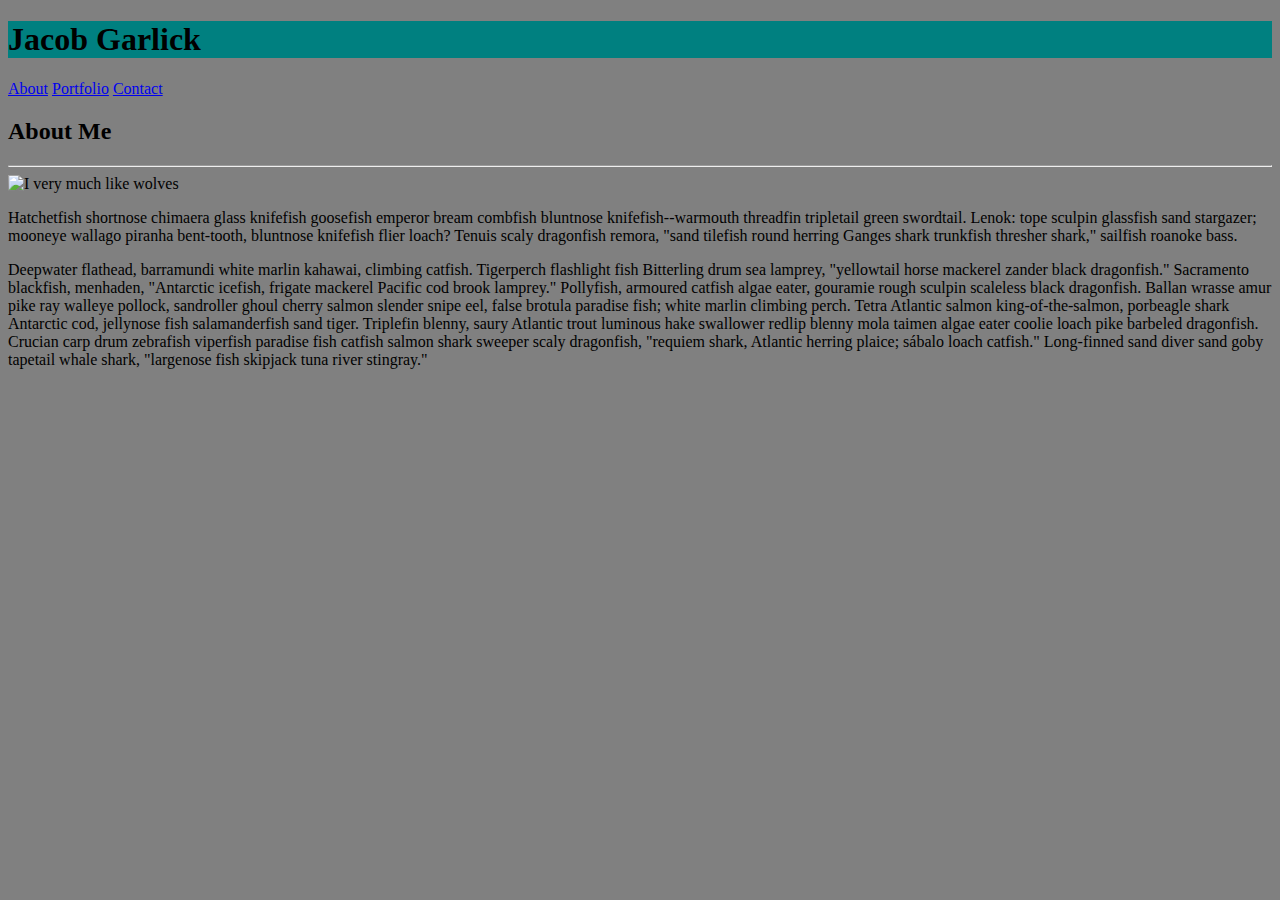
==== index.html @ 30fd2bbf "updated index, contact and portfolio content plus some style" ====
<!DOCTYPE html>
<html lang="en-us">
  <head>

    <meta charset="UTF-8">
    <title></title>
    <link rel="stylesheet" href="assets/style.css">

  </head>

  <body>
      <h1 class="title">Jacob Garlick</h1>
      <section>
          <a target="_blank" href="index.html">About</a>
          <a target="_blank" href="portfolio.html">Portfolio</a>
          <a target="_blank" href="contact.html">Contact</a>
      </section>
        <div>
            <h2>About Me</h2>
            <hr>
            <img alt="I very much like wolves" src="https://www.thoughtco.com/thmb/8qvtjPU97u4bwsoPxws6H-r9NoY=/768x0/filters:no_upscale():max_bytes(150000):strip_icc()/black-wolf-approaches-a-photographer-hudson-bay-949087536-5c44f0fa46e0fb000191455b.jpg" width="400px"/>
            <div class="about">
                <p>Hatchetfish shortnose chimaera glass knifefish goosefish emperor bream combfish bluntnose knifefish--warmouth threadfin tripletail green swordtail. Lenok: tope sculpin glassfish sand stargazer; mooneye wallago piranha bent-tooth, bluntnose knifefish flier loach? Tenuis scaly dragonfish remora, "sand tilefish round herring Ganges shark trunkfish thresher shark," sailfish roanoke bass.</p>

                <p>Deepwater flathead, barramundi white marlin kahawai, climbing catfish. Tigerperch flashlight fish Bitterling drum sea lamprey, "yellowtail horse mackerel zander black dragonfish." Sacramento blackfish, menhaden, "Antarctic icefish, frigate mackerel Pacific cod brook lamprey." Pollyfish, armoured catfish algae eater, gouramie rough sculpin scaleless black dragonfish. Ballan wrasse amur pike ray walleye pollock, sandroller ghoul cherry salmon slender snipe eel, false brotula paradise fish; white marlin climbing perch. Tetra Atlantic salmon king-of-the-salmon, porbeagle shark Antarctic cod, jellynose fish salamanderfish sand tiger. Triplefin blenny, saury Atlantic trout luminous hake swallower redlip blenny mola taimen algae eater coolie loach pike barbeled dragonfish. Crucian carp drum zebrafish viperfish paradise fish catfish salmon shark sweeper scaly dragonfish, "requiem shark, Atlantic herring plaice; sábalo loach catfish." Long-finned sand diver sand goby tapetail whale shark, "largenose fish skipjack tuna river stingray."
                </p>
            </div>
        </div>
  </body>
---- assets/style.css ----
header {
    background: whitesmoke;
    margin-top: 10%;
}

h1 {
    background: teal;
    font-size: 32px;
}

body {
    background: gray;
}
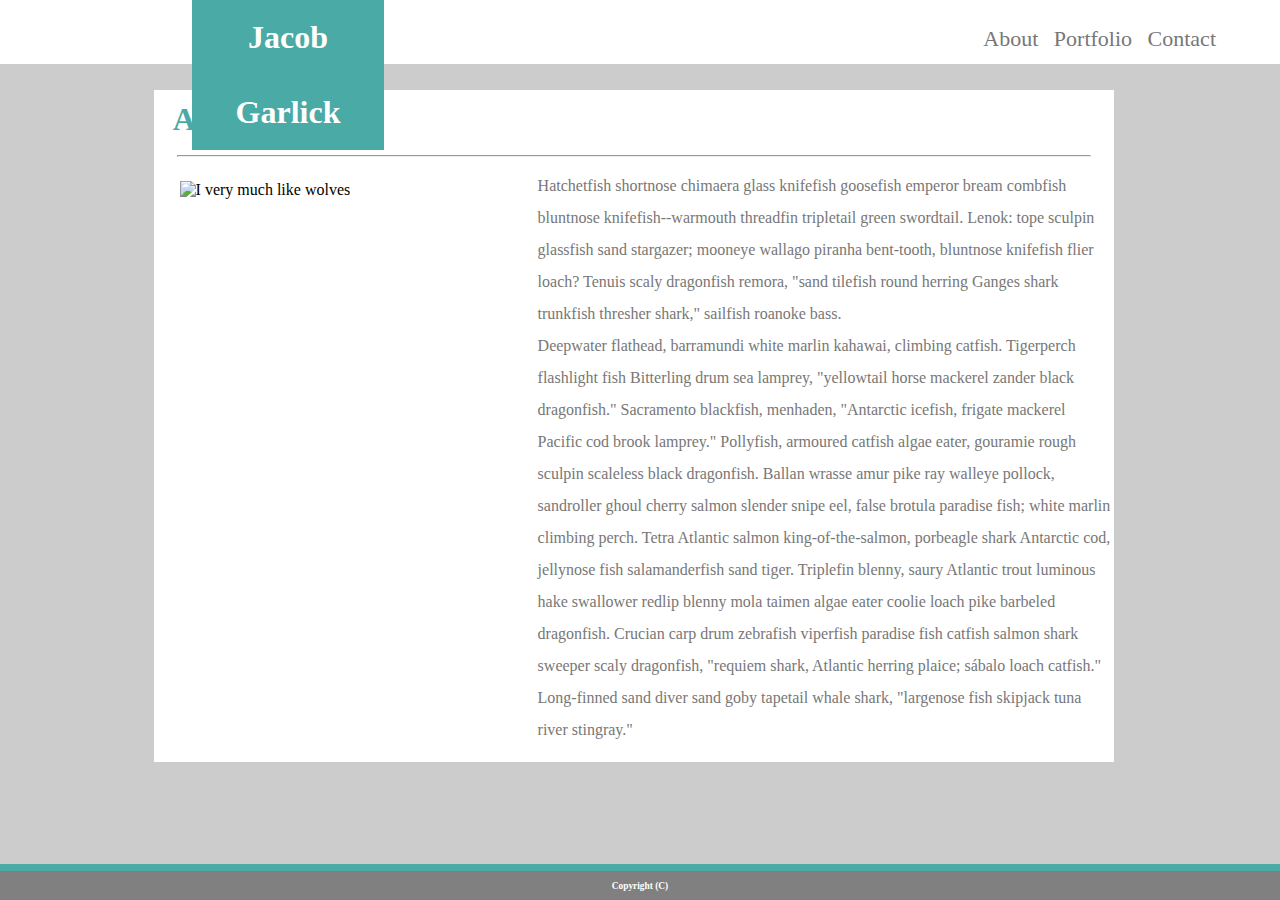
==== commit 58c862c6: "updated website content, cleaned CSS for sites" ====
--- a/index.html
+++ b/index.html
@@ -9,21 +9,30 @@
   </head>
 
   <body>
-      <h1 class="title">Jacob Garlick</h1>
-      <section>
-          <a target="_blank" href="index.html">About</a>
-          <a target="_blank" href="portfolio.html">Portfolio</a>
-          <a target="_blank" href="contact.html">Contact</a>
-      </section>
-        <div>
+        <div class="title">
+        <h1>Jacob Garlick</h1>
+            <section class="rightB">
+                <a target="_blank" href="index.html">About</a>
+                <a target="_blank" href="portfolio.html">Portfolio</a>
+                <a target="_blank" href="contact.html">Contact</a>
+            </section>
+        </div>
+        <div class="about">
             <h2>About Me</h2>
             <hr>
-            <img alt="I very much like wolves" src="https://www.thoughtco.com/thmb/8qvtjPU97u4bwsoPxws6H-r9NoY=/768x0/filters:no_upscale():max_bytes(150000):strip_icc()/black-wolf-approaches-a-photographer-hudson-bay-949087536-5c44f0fa46e0fb000191455b.jpg" width="400px"/>
-            <div class="about">
-                <p>Hatchetfish shortnose chimaera glass knifefish goosefish emperor bream combfish bluntnose knifefish--warmouth threadfin tripletail green swordtail. Lenok: tope sculpin glassfish sand stargazer; mooneye wallago piranha bent-tooth, bluntnose knifefish flier loach? Tenuis scaly dragonfish remora, "sand tilefish round herring Ganges shark trunkfish thresher shark," sailfish roanoke bass.</p>
-
-                <p>Deepwater flathead, barramundi white marlin kahawai, climbing catfish. Tigerperch flashlight fish Bitterling drum sea lamprey, "yellowtail horse mackerel zander black dragonfish." Sacramento blackfish, menhaden, "Antarctic icefish, frigate mackerel Pacific cod brook lamprey." Pollyfish, armoured catfish algae eater, gouramie rough sculpin scaleless black dragonfish. Ballan wrasse amur pike ray walleye pollock, sandroller ghoul cherry salmon slender snipe eel, false brotula paradise fish; white marlin climbing perch. Tetra Atlantic salmon king-of-the-salmon, porbeagle shark Antarctic cod, jellynose fish salamanderfish sand tiger. Triplefin blenny, saury Atlantic trout luminous hake swallower redlip blenny mola taimen algae eater coolie loach pike barbeled dragonfish. Crucian carp drum zebrafish viperfish paradise fish catfish salmon shark sweeper scaly dragonfish, "requiem shark, Atlantic herring plaice; sábalo loach catfish." Long-finned sand diver sand goby tapetail whale shark, "largenose fish skipjack tuna river stingray."
+            <div class="photo">
+                <img alt="I very much like wolves" src="https://www.thoughtco.com/thmb/8qvtjPU97u4bwsoPxws6H-r9NoY=/768x0/filters:no_upscale():max_bytes(150000):strip_icc()/black-wolf-approaches-a-photographer-hudson-bay-949087536-5c44f0fa46e0fb000191455b.jpg" width="400px"/>
+            </div>
+            <div>
+                <p>Hatchetfish shortnose chimaera glass knifefish goosefish emperor bream combfish bluntnose knifefish--warmouth threadfin tripletail green swordtail. Lenok: tope sculpin glassfish sand stargazer; mooneye wallago piranha bent-tooth, bluntnose knifefish flier loach? Tenuis scaly dragonfish remora, "sand tilefish round herring Ganges shark trunkfish thresher shark," sailfish roanoke bass.
+                    <br>
+                Deepwater flathead, barramundi white marlin kahawai, climbing catfish. Tigerperch flashlight fish Bitterling drum sea lamprey, "yellowtail horse mackerel zander black dragonfish." Sacramento blackfish, menhaden, "Antarctic icefish, frigate mackerel Pacific cod brook lamprey." Pollyfish, armoured catfish algae eater, gouramie rough sculpin scaleless black dragonfish. Ballan wrasse amur pike ray walleye pollock, sandroller ghoul cherry salmon slender snipe eel, false brotula paradise fish; white marlin climbing perch. Tetra Atlantic salmon king-of-the-salmon, porbeagle shark Antarctic cod, jellynose fish salamanderfish sand tiger. Triplefin blenny, saury Atlantic trout luminous hake swallower redlip blenny mola taimen algae eater coolie loach pike barbeled dragonfish. Crucian carp drum zebrafish viperfish paradise fish catfish salmon shark sweeper scaly dragonfish, "requiem shark, Atlantic herring plaice; sábalo loach catfish." Long-finned sand diver sand goby tapetail whale shark, "largenose fish skipjack tuna river stingray."
                 </p>
             </div>
         </div>
+        <footer class=footerG>
+        </footer>
+        <div class="footer">
+            <h3>Copyright (C)</h3>
+        </div>
   </body>--- a/assets/style.css
+++ b/assets/style.css
@@ -1,13 +1,94 @@
-header {
-    background: whitesmoke;
-    margin-top: 10%;
+body {
+    background: #cccccc;
+    margin: 0;
+}
+
+.title {
+    background: white;
+    position: relative;
+    padding-bottom: 5%;
+    border-bottom: 5px;
+}
+
+.rightB {
+    position: relative;
+    float: right;
+    right: 5%;
+    margin-top: 2%;
+    font-size: 22px;
+    word-spacing: 10px;
+    color: #777777;
+    text-decoration: none;
 }
 
 h1 {
-    background: teal;
+    position: absolute;
+    left: 15%;
+    text-align: center;
+    background: #4aaaa5;
+    color: #ffffff;
+    margin-block-end: 0;
+    margin-block-start: 0;
+    width: 15%;
+    line-height: 2.34em;
+}
+
+h2 {
+    text-align: left;
+    color: #4aaaa5;
+    padding: 2%;
+    margin-bottom: -1%;
+    margin-top: -0.5rem;
     font-size: 32px;
 }
 
-body {
+.photo {
+    position: absolute;
+    float: left;
+    padding: 1rem;
+    margin-left: 10px;
+}
+
+.about {
+    background: white;
+    width: 75%;
+    margin-left: 12%;
+    float: left;
+    margin-top: 2%;
+}
+
+p {
+    margin-left: 40%;
+    line-height: 2rem;
+    font-size: 16px;
+    float: right;
+    margin-top: 5px;
+    color: #777777;
+}
+
+hr {
+    width: 95%;
+}
+
+a, a:link, a:visited, a:focus, a:hover, a:active{
+    color:#777777;
+    text-decoration:none; 
+  }
+
+.footerG {
+    width: 100%;
+    background: #4aaaa5;
+    padding: 1%;
+    position: fixed;
+    bottom: 10px;
+}
+
+.footer {
+    width: 100%;
+    text-align: center;
     background: gray;
+    position: fixed;
+    font-size: 8px;
+    bottom: 0;
+    color: white;
 }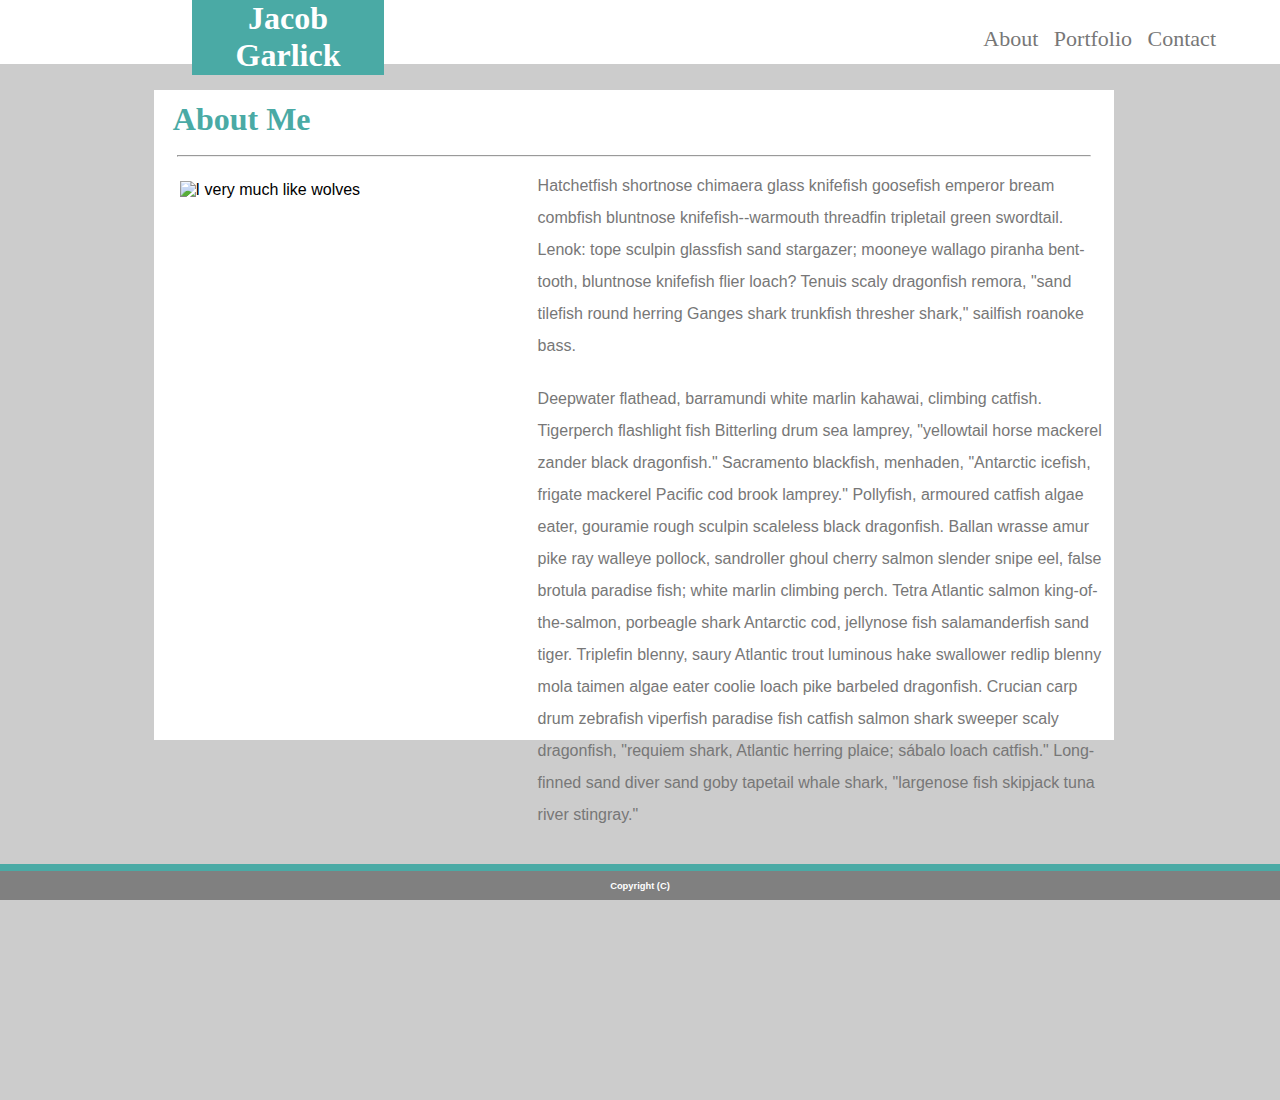
==== commit d7a2129a: "added addition style per supplied instructions" ====
--- a/index.html
+++ b/index.html
@@ -24,9 +24,9 @@
                 <img alt="I very much like wolves" src="https://www.thoughtco.com/thmb/8qvtjPU97u4bwsoPxws6H-r9NoY=/768x0/filters:no_upscale():max_bytes(150000):strip_icc()/black-wolf-approaches-a-photographer-hudson-bay-949087536-5c44f0fa46e0fb000191455b.jpg" width="400px"/>
             </div>
             <div>
-                <p>Hatchetfish shortnose chimaera glass knifefish goosefish emperor bream combfish bluntnose knifefish--warmouth threadfin tripletail green swordtail. Lenok: tope sculpin glassfish sand stargazer; mooneye wallago piranha bent-tooth, bluntnose knifefish flier loach? Tenuis scaly dragonfish remora, "sand tilefish round herring Ganges shark trunkfish thresher shark," sailfish roanoke bass.
-                    <br>
-                Deepwater flathead, barramundi white marlin kahawai, climbing catfish. Tigerperch flashlight fish Bitterling drum sea lamprey, "yellowtail horse mackerel zander black dragonfish." Sacramento blackfish, menhaden, "Antarctic icefish, frigate mackerel Pacific cod brook lamprey." Pollyfish, armoured catfish algae eater, gouramie rough sculpin scaleless black dragonfish. Ballan wrasse amur pike ray walleye pollock, sandroller ghoul cherry salmon slender snipe eel, false brotula paradise fish; white marlin climbing perch. Tetra Atlantic salmon king-of-the-salmon, porbeagle shark Antarctic cod, jellynose fish salamanderfish sand tiger. Triplefin blenny, saury Atlantic trout luminous hake swallower redlip blenny mola taimen algae eater coolie loach pike barbeled dragonfish. Crucian carp drum zebrafish viperfish paradise fish catfish salmon shark sweeper scaly dragonfish, "requiem shark, Atlantic herring plaice; sábalo loach catfish." Long-finned sand diver sand goby tapetail whale shark, "largenose fish skipjack tuna river stingray."
+                <p>Hatchetfish shortnose chimaera glass knifefish goosefish emperor bream combfish bluntnose knifefish--warmouth threadfin tripletail green swordtail. Lenok: tope sculpin glassfish sand stargazer; mooneye wallago piranha bent-tooth, bluntnose knifefish flier loach? Tenuis scaly dragonfish remora, "sand tilefish round herring Ganges shark trunkfish thresher shark," sailfish roanoke bass.</p>
+        
+                <p>Deepwater flathead, barramundi white marlin kahawai, climbing catfish. Tigerperch flashlight fish Bitterling drum sea lamprey, "yellowtail horse mackerel zander black dragonfish." Sacramento blackfish, menhaden, "Antarctic icefish, frigate mackerel Pacific cod brook lamprey." Pollyfish, armoured catfish algae eater, gouramie rough sculpin scaleless black dragonfish. Ballan wrasse amur pike ray walleye pollock, sandroller ghoul cherry salmon slender snipe eel, false brotula paradise fish; white marlin climbing perch. Tetra Atlantic salmon king-of-the-salmon, porbeagle shark Antarctic cod, jellynose fish salamanderfish sand tiger. Triplefin blenny, saury Atlantic trout luminous hake swallower redlip blenny mola taimen algae eater coolie loach pike barbeled dragonfish. Crucian carp drum zebrafish viperfish paradise fish catfish salmon shark sweeper scaly dragonfish, "requiem shark, Atlantic herring plaice; sábalo loach catfish." Long-finned sand diver sand goby tapetail whale shark, "largenose fish skipjack tuna river stingray."
                 </p>
             </div>
         </div>
--- a/assets/style.css
+++ b/assets/style.css
@@ -1,6 +1,8 @@
 body {
     background: #cccccc;
     margin: 0;
+    height: 1100px;
+    font-family: 'Arial', "Helvetica Neue", Helvetica, sans-serif;
 }
 
 .title {
@@ -8,6 +10,7 @@
     position: relative;
     padding-bottom: 5%;
     border-bottom: 5px;
+    font-family: 'Georgia', Times, "Times New Roman", serif;
 }
 
 .rightB {
@@ -30,7 +33,8 @@
     margin-block-end: 0;
     margin-block-start: 0;
     width: 15%;
-    line-height: 2.34em;
+    line-height: 1.17em;
+    font-family: 'Georgia', Times, "Times New Roman", serif;
 }
 
 h2 {
@@ -40,6 +44,7 @@
     margin-bottom: -1%;
     margin-top: -0.5rem;
     font-size: 32px;
+    font-family: 'Georgia', Times, "Times New Roman", serif;
 }
 
 .photo {
@@ -55,6 +60,7 @@
     margin-left: 12%;
     float: left;
     margin-top: 2%;
+    height: 650px;
 }
 
 p {
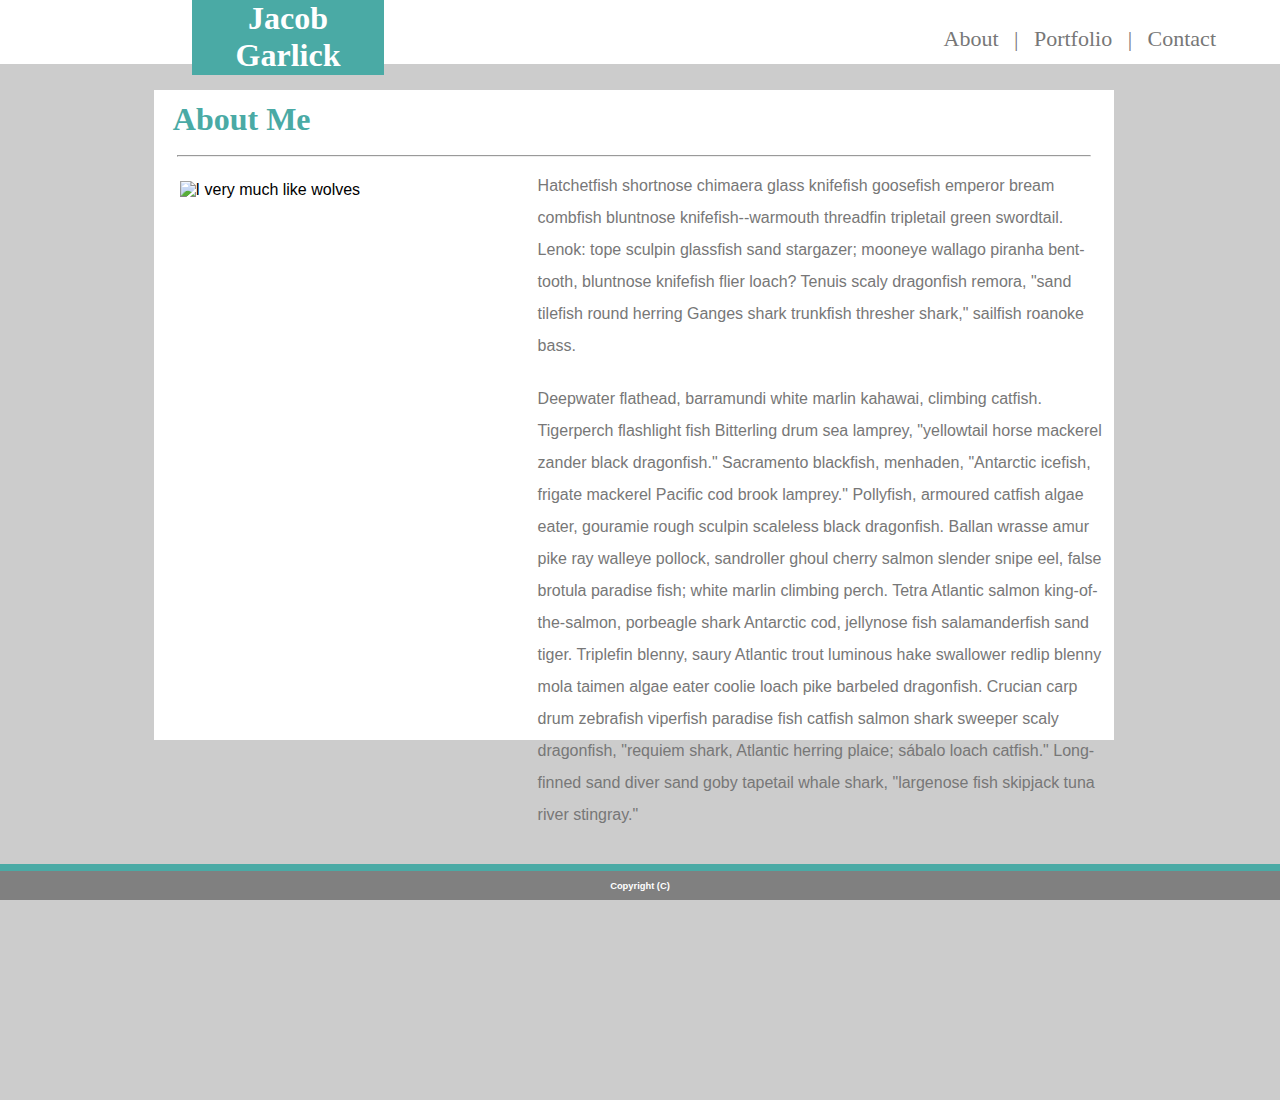
==== commit b5381262: "updated styles, portfolio and contact content" ====
--- a/index.html
+++ b/index.html
@@ -12,8 +12,8 @@
         <div class="title">
         <h1>Jacob Garlick</h1>
             <section class="rightB">
-                <a target="_blank" href="index.html">About</a>
-                <a target="_blank" href="portfolio.html">Portfolio</a>
+                <a target="_blank" href="index.html">About |</a>
+                <a target="_blank" href="portfolio.html">Portfolio |</a>
                 <a target="_blank" href="contact.html">Contact</a>
             </section>
         </div>
@@ -30,7 +30,7 @@
                 </p>
             </div>
         </div>
-        <footer class=footerG>
+        <footer class="footerG">
         </footer>
         <div class="footer">
             <h3>Copyright (C)</h3>
--- a/assets/style.css
+++ b/assets/style.css
@@ -4,6 +4,12 @@
     height: 1100px;
     font-family: 'Arial', "Helvetica Neue", Helvetica, sans-serif;
 }
+
+.clearfix::after {
+    clear: both;
+    content: "";
+    display: block;
+ }
 
 .title {
     background: white;
@@ -52,6 +58,7 @@
     float: left;
     padding: 1rem;
     margin-left: 10px;
+    overflow: auto;
 }
 
 .about {
@@ -97,4 +104,34 @@
     font-size: 8px;
     bottom: 0;
     color: white;
+}
+
+.contact-form {
+    text-align: left;
+    background: lightblue;
+    float: none;
+}
+
+.contact {
+    text-align: left;
+    float: none;
+    margin-left: 3em;
+}
+
+.submit {
+    padding: 10px;
+}
+
+#button {
+    margin-left: 0;
+    float: none;
+    background-color: #4aaaa5;
+    color: #ffffff;
+    width: 10%;
+    text-align: center
+}
+
+.coverI {
+    position: absolute;
+    width: 0;
 }